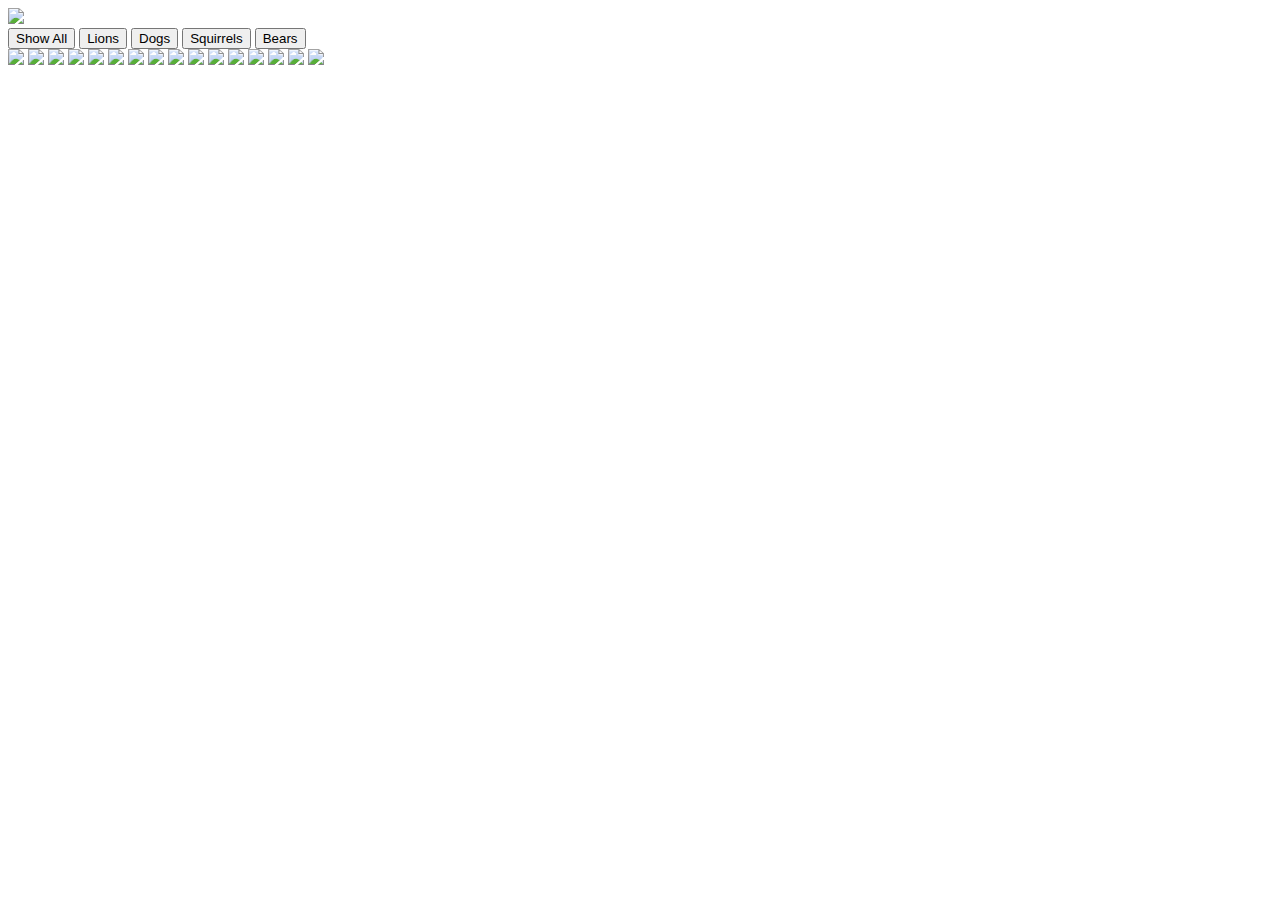
==== module-2/final_project/start/index.html @ e6c500ff "Animal Photography Page" ====
<!DOCTYPE html>
<html lang="en">
<head>
  <meta charset="UTF-8">
  <meta http-equiv="X-UA-Compatible" content="IE=edge">
  <meta name="viewport" content="width=device-width, initial-scale=1.0">
  <title>Photography Landing Page</title>
  <link rel="stylesheet" href="styles/styles.css">
</head>

<body>
 <header>
  <img class="logo" src=https://images.pexels.com/photos/4503734/pexels-photo-4503734.jpeg?auto=compress&cs=tinysrgb&h=750&w=1260 />
</header>

<main>
   <div class="buttonContainer">
     <button>Show All</button>
     <button>Lions</button>
     <button>Dogs</button>
     <button>Squirrels</button>
     <button>Bears</button>
   </div>

   <div class="imageContainer">
      <img class="animalImage lion" src="https://images.pexels.com/photos/1598377/pexels-photo-1598377.jpeg?auto=compress&cs=tinysrgb&dpr=2&h=650&w=940"/>
      <img class="animalImage lion" src="https://images.pexels.com/photos/4032590/pexels-photo-4032590.jpeg?auto=compress&cs=tinysrgb&dpr=2&h=650&w=940"/>
      <img class="animalImage lion" src="https://images.pexels.com/photos/3284268/pexels-photo-3284268.jpeg?auto=compress&cs=tinysrgb&dpr=2&h=650&w=940"/>
      <img class="animalImage lion" src="https://images.pexels.com/photos/2220337/pexels-photo-2220337.jpeg?auto=compress&cs=tinysrgb&dpr=2&h=650&w=940"/>

      <img class="animalImage dog" src="https://images.pexels.com/photos/4681107/pexels-photo-4681107.jpeg?auto=compress&cs=tinysrgb&dpr=2&h=650&w=940"/>
      <img class="animalImage dog" src="https://images.pexels.com/photos/2007/animal-dog-pet-cute.jpg?auto=compress&cs=tinysrgb&dpr=2&h=650&w=940"/>
      <img class="animalImage dog" src="https://images.pexels.com/photos/2820134/pexels-photo-2820134.jpeg?auto=compress&cs=tinysrgb&dpr=2&h=650&w=940"/>
      <img class="animalImage dog" src="https://images.pexels.com/photos/97082/weimaraner-puppy-dog-snout-97082.jpeg?auto=compress&cs=tinysrgb&dpr=2&h=650&w=940"/>

      <img class="animalImage squirrel" src="https://images.pexels.com/photos/3733006/pexels-photo-3733006.jpeg?auto=compress&cs=tinysrgb&h=750&w=1260"/>
      <img class="animalImage squirrel" src="https://images.pexels.com/photos/7830066/pexels-photo-7830066.jpeg?auto=compress&cs=tinysrgb&h=750&w=1260"/>
      <img class="animalImage squirrel" src="https://images.pexels.com/photos/6468387/pexels-photo-6468387.jpeg?auto=compress&cs=tinysrgb&h=750&w=1260"/>
      <img class="animalImage squirrel" src="https://images.pexels.com/photos/7508304/pexels-photo-7508304.jpeg?auto=compress&cs=tinysrgb&h=750&w=1260"/>

      <img class="animalImage bear" src="https://images.pexels.com/photos/35435/pexels-photo.jpg?auto=compress&cs=tinysrgb&h=750&w=1260"/>
      <img class="animalImage bear" src="https://images.pexels.com/photos/1068554/pexels-photo-1068554.jpeg?auto=compress&cs=tinysrgb&h=750&w=1260"/>
      <img class="animalImage bear" src="https://images.pexels.com/photos/1083502/pexels-photo-1083502.jpeg?auto=compress&cs=tinysrgb&h=750&w=1260"/>
      <img class="animalImage bear" src="https://images.pexels.com/photos/162340/bear-bavarian-bear-wild-brown-bear-162340.jpeg?auto=compress&cs=tinysrgb&h=750&w=1260"/>
   </div>

</main>
</body>
</html>
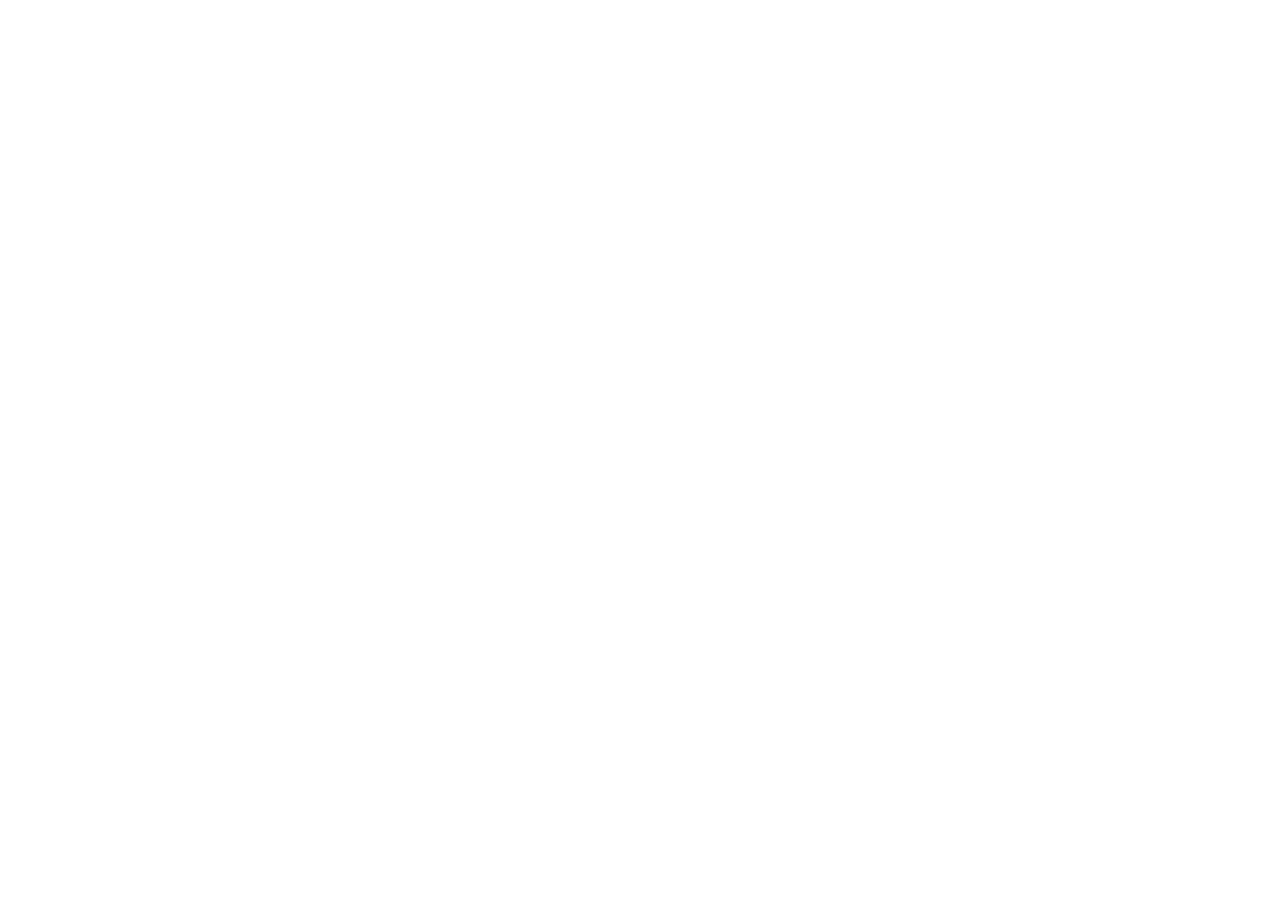
==== commit 49fbb921: "Revert "Animal Photography Page"" ====
--- a/module-2/final_project/start/index.html
+++ b/module-2/final_project/start/index.html
@@ -5,46 +5,8 @@
   <meta http-equiv="X-UA-Compatible" content="IE=edge">
   <meta name="viewport" content="width=device-width, initial-scale=1.0">
   <title>Photography Landing Page</title>
-  <link rel="stylesheet" href="styles/styles.css">
 </head>
-
 <body>
- <header>
-  <img class="logo" src=https://images.pexels.com/photos/4503734/pexels-photo-4503734.jpeg?auto=compress&cs=tinysrgb&h=750&w=1260 />
-</header>
-
-<main>
-   <div class="buttonContainer">
-     <button>Show All</button>
-     <button>Lions</button>
-     <button>Dogs</button>
-     <button>Squirrels</button>
-     <button>Bears</button>
-   </div>
-
-   <div class="imageContainer">
-      <img class="animalImage lion" src="https://images.pexels.com/photos/1598377/pexels-photo-1598377.jpeg?auto=compress&cs=tinysrgb&dpr=2&h=650&w=940"/>
-      <img class="animalImage lion" src="https://images.pexels.com/photos/4032590/pexels-photo-4032590.jpeg?auto=compress&cs=tinysrgb&dpr=2&h=650&w=940"/>
-      <img class="animalImage lion" src="https://images.pexels.com/photos/3284268/pexels-photo-3284268.jpeg?auto=compress&cs=tinysrgb&dpr=2&h=650&w=940"/>
-      <img class="animalImage lion" src="https://images.pexels.com/photos/2220337/pexels-photo-2220337.jpeg?auto=compress&cs=tinysrgb&dpr=2&h=650&w=940"/>
-
-      <img class="animalImage dog" src="https://images.pexels.com/photos/4681107/pexels-photo-4681107.jpeg?auto=compress&cs=tinysrgb&dpr=2&h=650&w=940"/>
-      <img class="animalImage dog" src="https://images.pexels.com/photos/2007/animal-dog-pet-cute.jpg?auto=compress&cs=tinysrgb&dpr=2&h=650&w=940"/>
-      <img class="animalImage dog" src="https://images.pexels.com/photos/2820134/pexels-photo-2820134.jpeg?auto=compress&cs=tinysrgb&dpr=2&h=650&w=940"/>
-      <img class="animalImage dog" src="https://images.pexels.com/photos/97082/weimaraner-puppy-dog-snout-97082.jpeg?auto=compress&cs=tinysrgb&dpr=2&h=650&w=940"/>
-
-      <img class="animalImage squirrel" src="https://images.pexels.com/photos/3733006/pexels-photo-3733006.jpeg?auto=compress&cs=tinysrgb&h=750&w=1260"/>
-      <img class="animalImage squirrel" src="https://images.pexels.com/photos/7830066/pexels-photo-7830066.jpeg?auto=compress&cs=tinysrgb&h=750&w=1260"/>
-      <img class="animalImage squirrel" src="https://images.pexels.com/photos/6468387/pexels-photo-6468387.jpeg?auto=compress&cs=tinysrgb&h=750&w=1260"/>
-      <img class="animalImage squirrel" src="https://images.pexels.com/photos/7508304/pexels-photo-7508304.jpeg?auto=compress&cs=tinysrgb&h=750&w=1260"/>
-
-      <img class="animalImage bear" src="https://images.pexels.com/photos/35435/pexels-photo.jpg?auto=compress&cs=tinysrgb&h=750&w=1260"/>
-      <img class="animalImage bear" src="https://images.pexels.com/photos/1068554/pexels-photo-1068554.jpeg?auto=compress&cs=tinysrgb&h=750&w=1260"/>
-      <img class="animalImage bear" src="https://images.pexels.com/photos/1083502/pexels-photo-1083502.jpeg?auto=compress&cs=tinysrgb&h=750&w=1260"/>
-      <img class="animalImage bear" src="https://images.pexels.com/photos/162340/bear-bavarian-bear-wild-brown-bear-162340.jpeg?auto=compress&cs=tinysrgb&h=750&w=1260"/>
-   </div>
-
-</main>
+  
 </body>
-</html>
-
+</html>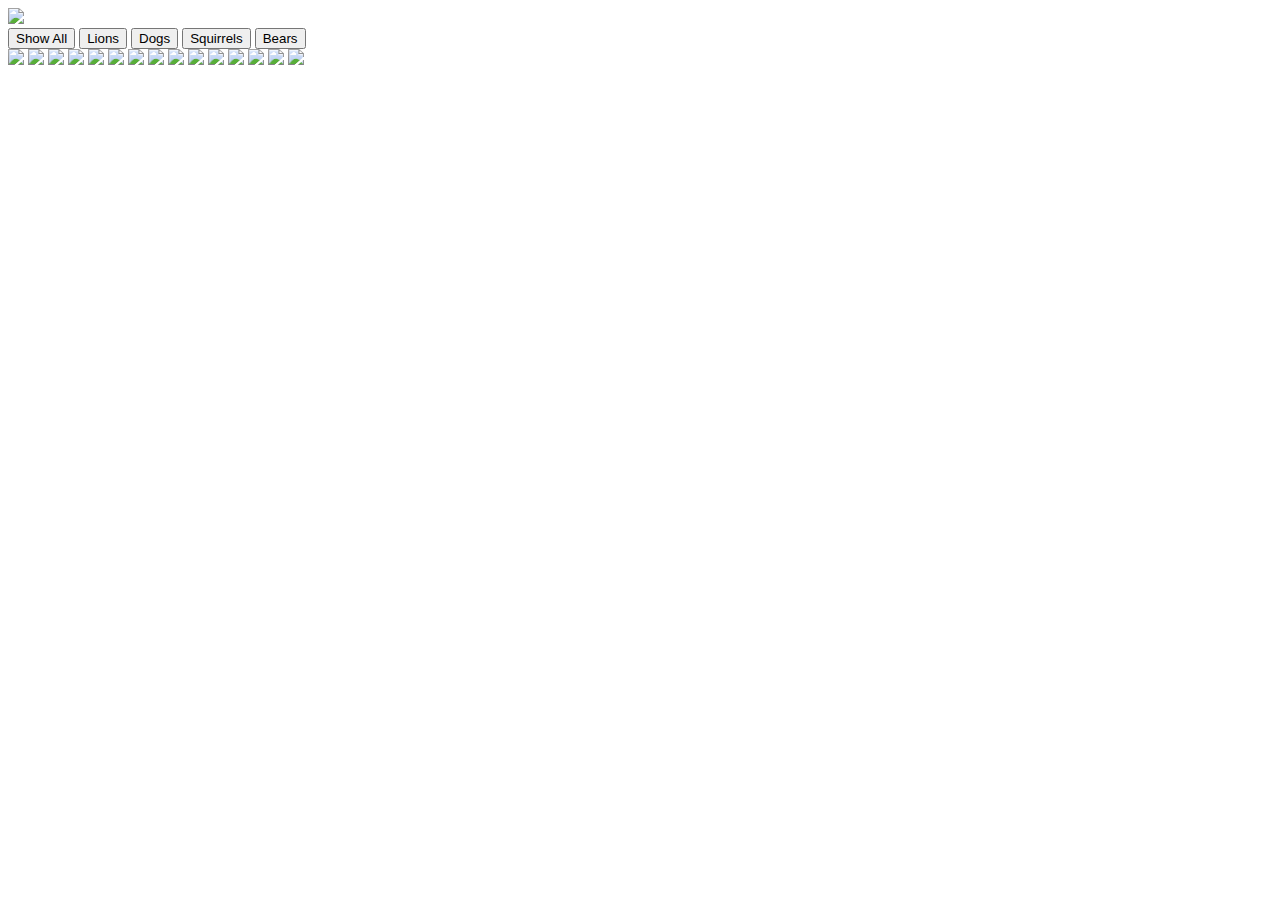
==== commit ef119e74: "Finishing module 2" ====
--- a/module-2/final_project/start/index.html
+++ b/module-2/final_project/start/index.html
@@ -5,8 +5,46 @@
   <meta http-equiv="X-UA-Compatible" content="IE=edge">
   <meta name="viewport" content="width=device-width, initial-scale=1.0">
   <title>Photography Landing Page</title>
+  <link rel="stylesheet" href="styles/styles.css">
 </head>
+
 <body>
-  
+ <header>
+  <img class="logo" src=https://images.pexels.com/photos/4503734/pexels-photo-4503734.jpeg?auto=compress&cs=tinysrgb&h=750&w=1260 />
+</header>
+
+<main>
+   <div class="buttonContainer">
+     <button>Show All</button>
+     <button>Lions</button>
+     <button>Dogs</button>
+     <button>Squirrels</button>
+     <button>Bears</button>
+   </div>
+
+   <div class="imageContainer">
+      <img class="animalImage lion" src="https://images.pexels.com/photos/1598377/pexels-photo-1598377.jpeg?auto=compress&cs=tinysrgb&dpr=2&h=650&w=940"/>
+      <img class="animalImage lion" src="https://images.pexels.com/photos/4032590/pexels-photo-4032590.jpeg?auto=compress&cs=tinysrgb&dpr=2&h=650&w=940"/>
+      <img class="animalImage lion" src="https://images.pexels.com/photos/3284268/pexels-photo-3284268.jpeg?auto=compress&cs=tinysrgb&dpr=2&h=650&w=940"/>
+      <img class="animalImage lion" src="https://images.pexels.com/photos/2220337/pexels-photo-2220337.jpeg?auto=compress&cs=tinysrgb&dpr=2&h=650&w=940"/>
+
+      <img class="animalImage dog" src="https://images.pexels.com/photos/4681107/pexels-photo-4681107.jpeg?auto=compress&cs=tinysrgb&dpr=2&h=650&w=940"/>
+      <img class="animalImage dog" src="https://images.pexels.com/photos/2007/animal-dog-pet-cute.jpg?auto=compress&cs=tinysrgb&dpr=2&h=650&w=940"/>
+      <img class="animalImage dog" src="https://images.pexels.com/photos/2820134/pexels-photo-2820134.jpeg?auto=compress&cs=tinysrgb&dpr=2&h=650&w=940"/>
+      <img class="animalImage dog" src="https://images.pexels.com/photos/97082/weimaraner-puppy-dog-snout-97082.jpeg?auto=compress&cs=tinysrgb&dpr=2&h=650&w=940"/>
+
+      <img class="animalImage squirrel" src="https://images.pexels.com/photos/3733006/pexels-photo-3733006.jpeg?auto=compress&cs=tinysrgb&h=750&w=1260"/>
+      <img class="animalImage squirrel" src="https://images.pexels.com/photos/7830066/pexels-photo-7830066.jpeg?auto=compress&cs=tinysrgb&h=750&w=1260"/>
+      <img class="animalImage squirrel" src="https://images.pexels.com/photos/6468387/pexels-photo-6468387.jpeg?auto=compress&cs=tinysrgb&h=750&w=1260"/>
+      <img class="animalImage squirrel" src="https://images.pexels.com/photos/7508304/pexels-photo-7508304.jpeg?auto=compress&cs=tinysrgb&h=750&w=1260"/>
+
+      <img class="animalImage bear" src="https://images.pexels.com/photos/35435/pexels-photo.jpg?auto=compress&cs=tinysrgb&h=750&w=1260"/>
+      <img class="animalImage bear" src="https://images.pexels.com/photos/1068554/pexels-photo-1068554.jpeg?auto=compress&cs=tinysrgb&h=750&w=1260"/>
+      <img class="animalImage bear" src="https://images.pexels.com/photos/1083502/pexels-photo-1083502.jpeg?auto=compress&cs=tinysrgb&h=750&w=1260"/>
+      <img class="animalImage bear" sA/B tesrc="https://images.pexels.com/photos/162340/bear-bavarian-bear-wild-brown-bear-162340.jpeg?auto=compress&cs=tinysrgb&h=750&w=1260"/>
+   </div>
+
+</main>
 </body>
-</html>+</html>
+
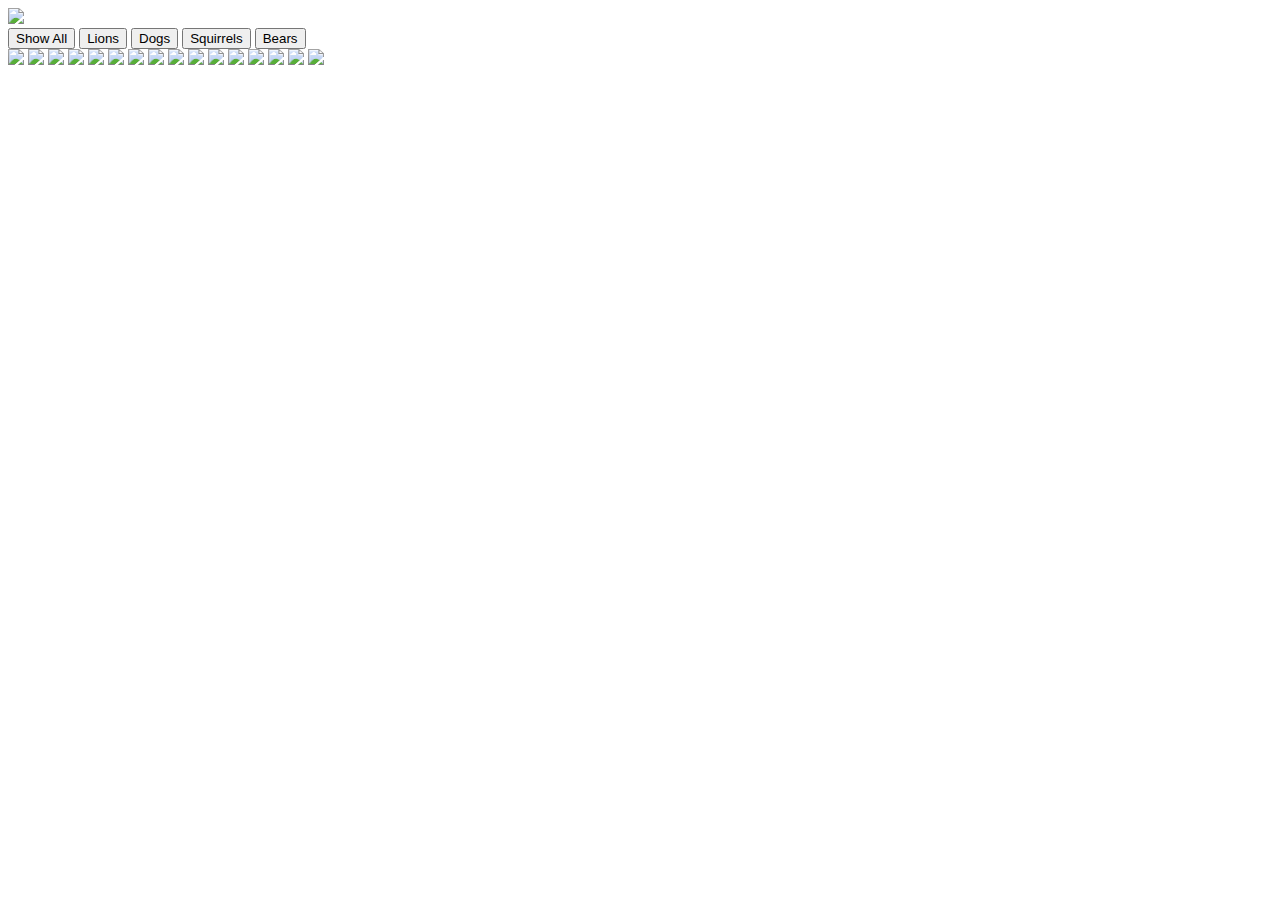
==== commit 09a2472d: "Adding javascript to html page buttons" ====
--- a/module-2/final_project/start/index.html
+++ b/module-2/final_project/start/index.html
@@ -15,11 +15,11 @@
 
 <main>
    <div class="buttonContainer">
-     <button>Show All</button>
-     <button>Lions</button>
-     <button>Dogs</button>
-     <button>Squirrels</button>
-     <button>Bears</button>
+     <button class="filterButton">Show All</button></class>
+     <button class="filterButton">Lions</button></class>
+     <button class="filterButton">Dogs</button></class>
+     <button class="filterButton">Squirrels</button></class>
+     <button class="filterButton">Bears</button></class>
    </div>
 
    <div class="imageContainer">
@@ -41,10 +41,13 @@
       <img class="animalImage bear" src="https://images.pexels.com/photos/35435/pexels-photo.jpg?auto=compress&cs=tinysrgb&h=750&w=1260"/>
       <img class="animalImage bear" src="https://images.pexels.com/photos/1068554/pexels-photo-1068554.jpeg?auto=compress&cs=tinysrgb&h=750&w=1260"/>
       <img class="animalImage bear" src="https://images.pexels.com/photos/1083502/pexels-photo-1083502.jpeg?auto=compress&cs=tinysrgb&h=750&w=1260"/>
-      <img class="animalImage bear" sA/B tesrc="https://images.pexels.com/photos/162340/bear-bavarian-bear-wild-brown-bear-162340.jpeg?auto=compress&cs=tinysrgb&h=750&w=1260"/>
+      <img class="animalImage bear" src="https://images.pexels.com/photos/162340/bear-bavarian-bear-wild-brown-bear-162340.jpeg?auto=compress&cs=tinysrgb&h=750&w=1260"/>
    </div>
 
 </main>
+
+<script src="Scripts/scripts.js"></script>
+
 </body>
 </html>
 
